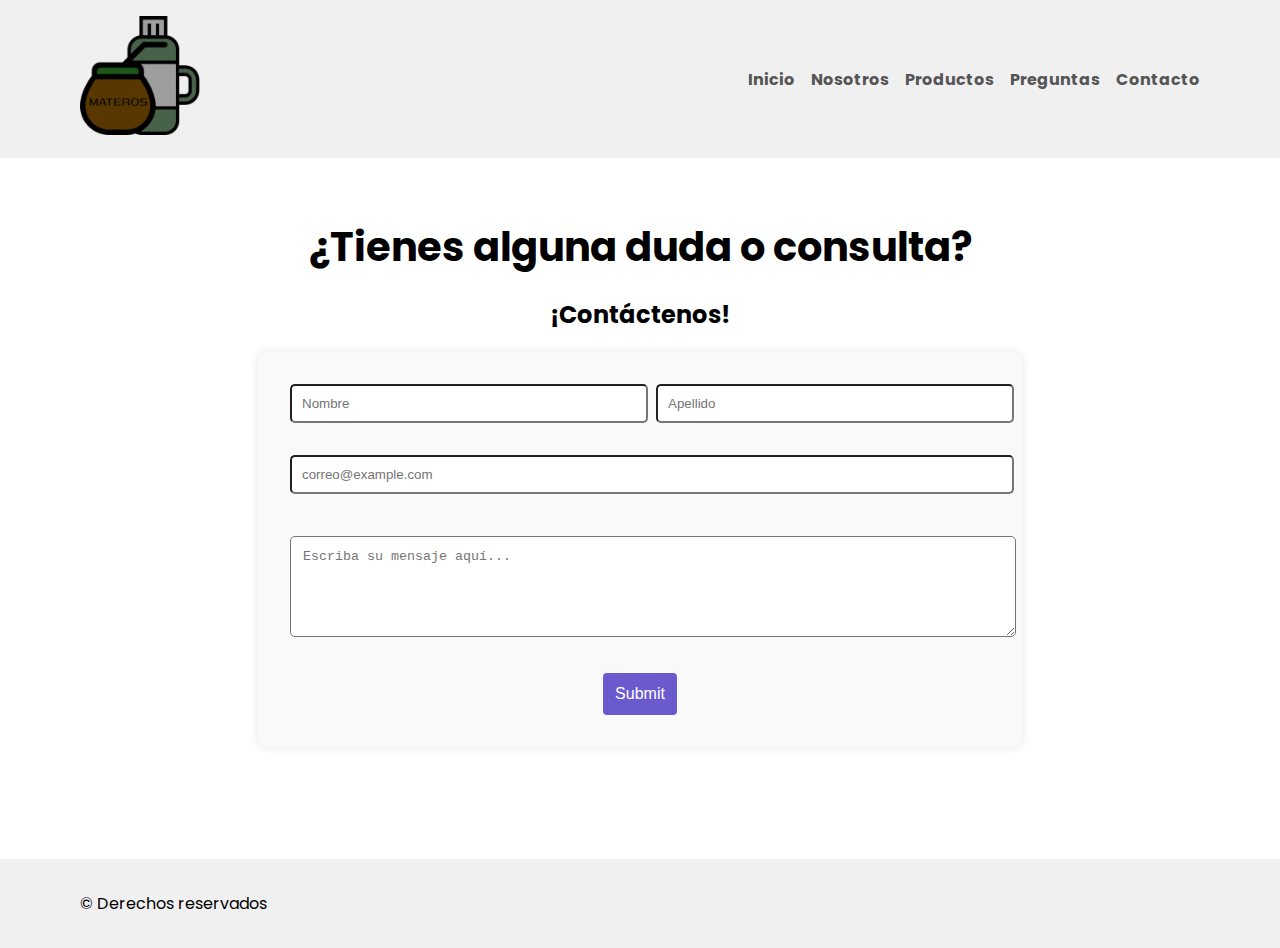
==== html/contacto.html @ 275099f6 "Primer commit" ====
<!DOCTYPE html>
<html lang="es">
<head>
    <meta charset="UTF-8">
    <meta name="viewport" content="width=device-width, initial-scale=1.0">
    <link rel="stylesheet" href="/css/style.css">
    <link rel="stylesheet" href="https://cdnjs.cloudflare.com/ajax/libs/font-awesome/6.5.1/css/all.min.css" integrity="sha512-DTOQO9RWCH3ppGqcWaEA1BIZOC6xxalwEsw9c2QQeAIftl+Vegovlnee1c9QX4TctnWMn13TZye+giMm8e2LwA==" crossorigin="anonymous" referrerpolicy="no-referrer" />
    <title>Contacto - Materos</title>
</head>
<body>
    <header>   
        <div class="logo">
            <a href="#"><img src="../img/logo(2).png" alt="Logo de Materos"></a>
        </div>
        <nav>
            <ul>
                <li><a href="/index.html">Inicio</a></li>
                <li><a href="./nosotros.html">Nosotros</a></li>
                <li><a href="./productos.html">Productos</a></li>
                <li><a href="./preguntas.html">Preguntas</a></li>
                <li><a href="./contacto.html">Contacto</a></li>
            </ul>
        </nav>
        <div class="header__menu">
            <i class="fa-solid fa-bars"></i>
        </div>
    </header>
    <main>
        <section class="section__contacto">
            <h1>¿Tienes alguna duda o consulta?</h1>
            <h2>¡Contáctenos!</h2>
            <div class="grid__form">
                <div class="input__nombre etiqueta entrada">
                    <input type="text" name="nombre" placeholder="Nombre" required>
                </div>
                <div class="input__telefono etiqueta entrada">
                    <input type="text" name="apellido" placeholder="Apellido" required>
                </div>
                <div class="input__correo etiqueta entrada">
                    <input type="email" name="correo" placeholder="correo@example.com" required>
                </div>
                <div class="input__mensaje">
                    <textarea name="mensaje" rows="5" placeholder="Escriba su mensaje aquí..." required></textarea>
                </div>
                <div class="input__boton"><input type="submit"></div>
            </div>
        </section>
    </main>
    
    <footer>
        <p>&copy; Derechos reservados</p>
        <div class="iconos">
            <a href="#"><i class="fa-brands fa-instagram"></i></a>
            <a href="#"><i class="fa-brands fa-facebook"></i></a>
        </div>
    </footer>
</body>
</html>
---- css/style.css ----
@import url('https://fonts.googleapis.com/css2?family=Poppins:ital,wght@0,100;0,200;0,300;0,400;0,500;0,600;0,700;0,800;0,900;1,100;1,200;1,300;1,400;1,500;1,600;1,700;1,800;1,900&family=Roboto:ital,wght@0,100;0,300;0,400;0,500;0,700;0,900;1,100;1,300;1,400;1,500;1,700;1,900&display=swap');

body {
    margin: 0;
    padding: 0;
    box-sizing: border-box;
}
h1,h2,h3,p,a{
    font-family: "Poppins", sans-serif;
}

/*HEADER*/
header {
    display: flex;
    justify-content: space-between;
    align-items: center;
    background-color: #f0f0f0;
    padding: 1rem 5rem;
}

header .logo img {
    width: 120px;
}

nav ul {
    list-style-type: none;
    margin: 0;
    padding: 0;
    display: flex;
    gap: 1rem;
}

nav ul li {
    display: inline;
}

nav ul li a {
    color: #555;
    text-decoration: none;
    font-weight: bold;
}
nav ul li a:hover {
    color: black;
    margin-right: 5px;
}
.header__menu{
    font-size: 35px;
    cursor: pointer;
    display: none;
}
/*FIN HEADER*/


main {
    padding: 2rem;
    text-align: center;
}

h1 {
    font-size: 2.5rem;
    margin-bottom: 1rem;
}

/*INDEX INICIO*/
.section__inicio{     /*Se reutiliza en nosotros.html*/
    display: grid;
    grid-template-columns: repeat(2,1fr);
    gap: 1rem;
}

.section__inicio p {
    font-size: 1.2rem;
    text-align: left;
    width: 80%;
}
.imagen__inicio{
    display: flex;
    justify-content: end;
}
.imagen__inicio img {
    width: 100%;
    max-width: 600px;
    height: auto;
}

.section__destacados h2 {
    font-size: 2rem;
    margin: 10rem 0 1.5rem 0;
}

.productos {
    display: grid;
    grid-template-columns: repeat(3,1fr);
    width: 1000px;
    margin: 0 auto;
    gap: 2rem;
}

.producto {
    width: 300px;
    margin-bottom: 2rem;
    
}

.producto img {
    width: 100%;
    height: 300px;
    object-fit: cover;
}

.producto button {
    display: block;
    width: 100%;
    padding: 0.5rem;
    background-color: #6200ea;
    color: white;
    border: none;
    cursor: pointer;
}

.producto button:hover,.button__productos:hover  {
    background-color: #3700b3;
}

.button__productos{
    display: block;
    padding: 0.5rem;
    background-color: #6200ea;
    color: white;
    border: none;
    cursor: pointer;
    margin: 0 auto;
}
/*FIN INDEX INICIO*/


/*FOOTER*/

footer {
    background-color: #f0f0f0;
    padding: 1rem 5rem;
    display: flex;
    justify-content: space-between;
    align-items: center;
}

footer .iconos a{
    font-size: 1.7rem;
    color: #555;
    text-decoration: none;
    padding: 5px;
}
footer .iconos a:hover{
    color: black;
}
/*FIN FOOTER*/

/*PRODUCTOS*/
.buscar{
    margin: 10px 0 20px 0;
    display: flex;
    align-items: center;
    justify-content: center;
}
.buscar input{
    padding: 5px;
    border-radius: 6px;
    background-color: #f0f0f0;
    font-family: "Poppins", sans-serif;;
}
.img__buscar{
    cursor: pointer;
    font-size: 23px;
    margin-left: 5px;
}
/*FIN PRODUCTOS*/

/*SOBRE NOSOTROS*/
.section__quehacemos {
    text-align: left;
    padding: 2rem 5rem;
    background-color: #dadada;
    border-radius: 10px;
    margin: 11rem auto 8rem auto;
    max-width: 1100px;
    align-items: center;
}

.section__quehacemos h2 {
    font-size: 2rem;
    margin-bottom: 1rem;
}

.section__quehacemos p {
    font-size: 1.2rem;
    margin-bottom: 1rem;
}

.section__quehacemos ul {
    list-style-type: disc;
    padding-left: 1.5rem;
}

.section__quehacemos li {
    margin-bottom: 0.5rem;
    font-size: 1.2rem;
}

.section__quehacemos__h2--responsive{
    display: none;
}

/*FIN SOBRE NOSOTROS*/

/*PREGUNTAS*/
.section__preguntas {
    text-align: left;
    padding: 2rem 5rem;
    background-color: #f9f9f9;
    border-radius: 10px;
    margin: 2rem auto 4rem auto;
    max-width: 1000px;
   
}

.section__preguntas .pregunta {
    margin-bottom: 1.5rem;
}

.section__preguntas h2 {
    font-size: 1.5rem;
    margin-bottom: 0.5rem;
}

.section__preguntas p {
    font-size: 1.2rem;
}

/*FIN PREGUNTAS*/

/*CONTACTO*/
.grid__form{
    display: grid;
    grid-template-columns: repeat(2, 1fr);
    gap: 10px;
    background-color: #f9f9f9;
    padding: 2rem;
    border-radius: 8px;
    box-shadow: 0 0 10px rgba(0, 0, 0, 0.1);
    max-width: 700px;
    margin: 0 auto 5rem auto;
    gap: 2rem;
}
.input__correo{
    grid-column:span 2;
}
.entrada input{
    width: 100%;
    padding: 10px;
    border-radius: 5px;
}
.input__mensaje{
    grid-column: span 2;
}
.input__mensaje textarea{
    width: 100%;
    margin-top: 10px;
    border-radius: 5px;
    padding: 12px;
}
.input__boton{
    grid-column: span 2;
}
.input__boton input{
    background-color: #6a5acd;
    color: white;
    padding: 0.75rem;
    border: none;
    border-radius: 4px;
    font-size: 1rem;
    cursor: pointer;
}

.input__boton input:hover {
    background-color: #5a4cad;
}
/*FIN CONTACTO*/





/* RESPONSIVE*/
@media (max-width: 800px) {
    nav{
        display: none;
    }

    .header__menu{
        display: block;
    }

    .section__inicio .imagen__inicio img {
        max-width: 100%;
    }

    .section__destacados .productos { /*Responsive productos*/
        display: flex;
        flex-direction: column;
        align-items: center;
        margin: 0 auto;
        width: 100%;
    }

    footer .iconos {
        display: flex;
    }

    /*NOSOTROS*/
    .inicio__nosotros__parrafo--2,.inicio__nosotros__parrafo--3 {
        display: none;
    }
    .section__quehacemos{
        padding: 2rem;
    }/*FIN NOSOTROS*/
    
}



@media (max-width: 1050px) {
    .section__inicio {
        display: flex;
        flex-direction: column;
        align-items: center;
        gap: 1rem;
    }

    .imagen__inicio {
        order: 2;
    }

    .section__inicio > div:first-child {
        order: 1;
    }

    .section__inicio p{
        text-align: center;
        margin: 0 auto;
        width: 100%;
    }

    .inicio__parrafo--2{
        display: none;

    }

    .productos {/*Responsive productos*/
        grid-template-columns: repeat(2,1fr);
        width: 100%;
        margin: 0 auto;
        gap: 2rem;
        justify-content: center;
        max-width: 800px;
    }
    .inicio__nosotros__parrafo--2,.inicio__nosotros__parrafo--3 {
        display: none;/*NOSOTROS*/
    }
    .section__preguntas {
        padding: 2rem 2.2rem;
    }        
}
/* FIN RESPONSIVE*/
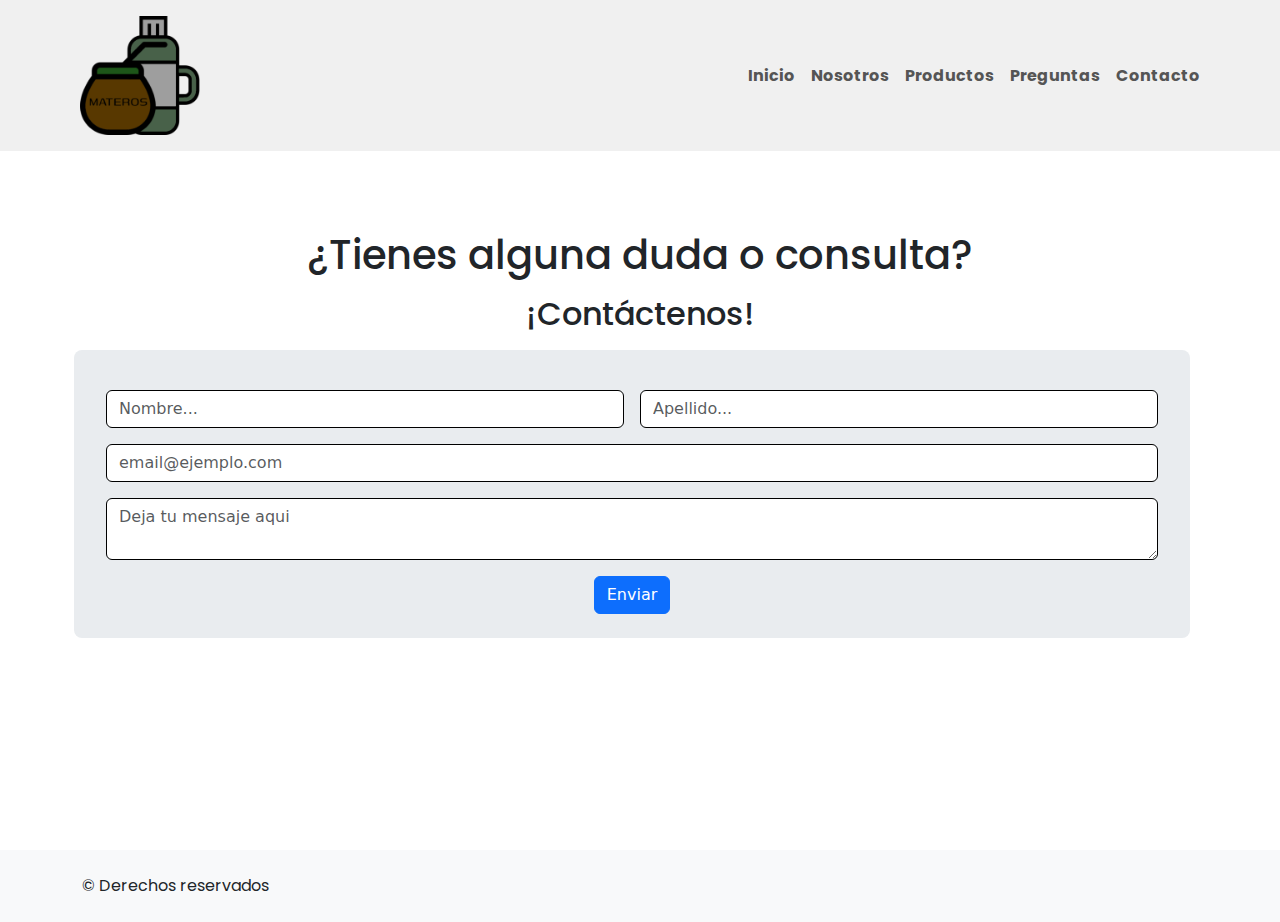
==== commit 658c0a7e: "Se agregaron elementos Bootstrap a contacto.html" ====
--- a/html/contacto.html
+++ b/html/contacto.html
@@ -3,18 +3,21 @@
 <head>
     <meta charset="UTF-8">
     <meta name="viewport" content="width=device-width, initial-scale=1.0">
-    <link rel="stylesheet" href="/css/style.css">
     <link rel="stylesheet" href="https://cdnjs.cloudflare.com/ajax/libs/font-awesome/6.5.1/css/all.min.css" integrity="sha512-DTOQO9RWCH3ppGqcWaEA1BIZOC6xxalwEsw9c2QQeAIftl+Vegovlnee1c9QX4TctnWMn13TZye+giMm8e2LwA==" crossorigin="anonymous" referrerpolicy="no-referrer" />
+    <!--bootstrap -->
+    <link href="https://cdn.jsdelivr.net/npm/bootstrap@5.3.3/dist/css/bootstrap.min.css" rel="stylesheet" integrity="sha384-QWTKZyjpPEjISv5WaRU9OFeRpok6YctnYmDr5pNlyT2bRjXh0JMhjY6hW+ALEwIH" crossorigin="anonymous">
+    <!--css -->
+    <link rel="stylesheet" href="../css/style.css">
     <title>Contacto - Materos</title>
 </head>
 <body>
-    <header>   
+    <header>  
         <div class="logo">
             <a href="#"><img src="../img/logo(2).png" alt="Logo de Materos"></a>
         </div>
         <nav>
             <ul>
-                <li><a href="/index.html">Inicio</a></li>
+                <li><a href="../index.html">Inicio</a></li>
                 <li><a href="./nosotros.html">Nosotros</a></li>
                 <li><a href="./productos.html">Productos</a></li>
                 <li><a href="./preguntas.html">Preguntas</a></li>
@@ -24,35 +27,53 @@
         <div class="header__menu">
             <i class="fa-solid fa-bars"></i>
         </div>
+        
     </header>
     <main>
-        <section class="section__contacto">
+        <section class="container mt-5">
             <h1>¿Tienes alguna duda o consulta?</h1>
             <h2>¡Contáctenos!</h2>
-            <div class="grid__form">
-                <div class="input__nombre etiqueta entrada">
-                    <input type="text" name="nombre" placeholder="Nombre" required>
+            <form class="row g-3 w-100 bg-body-secondary p-4 rounded-3
+            mt-3">
+
+                <div class="col-md-6">
+                    <input type="text" class="form-control border-success border-black" placeholder="Nombre...">
                 </div>
-                <div class="input__telefono etiqueta entrada">
-                    <input type="text" name="apellido" placeholder="Apellido" required>
+
+                <div class="col-md-6">
+                    <input type="text" class="form-control border-success border-black" placeholder="Apellido...">
                 </div>
-                <div class="input__correo etiqueta entrada">
-                    <input type="email" name="correo" placeholder="correo@example.com" required>
+
+                <div class="col-12">
+                    <input type="email" class="form-control border-success border-black" placeholder="email@ejemplo.com">
                 </div>
-                <div class="input__mensaje">
-                    <textarea name="mensaje" rows="5" placeholder="Escriba su mensaje aquí..." required></textarea>
+
+                <div class="col-12">
+                    <textarea class="form-control border-success border-black" placeholder="Deja tu mensaje aqui"></textarea>
                 </div>
-                <div class="input__boton"><input type="submit"></div>
-            </div>
+
+                <div class="col-12">
+                    <button type="button" class="btn btn-primary">Enviar</button>
+                </div>
+
+            </form>
         </section>
     </main>
     
-    <footer>
-        <p>&copy; Derechos reservados</p>
-        <div class="iconos">
-            <a href="#"><i class="fa-brands fa-instagram"></i></a>
-            <a href="#"><i class="fa-brands fa-facebook"></i></a>
+    <footer class="bg-light text-dark p-3 mt-6">
+        <div class="container">
+            <div class="d-flex justify-content-between align-items-center">
+                <p class="mb-0">&copy; Derechos reservados</p>
+                <div class="iconos">
+                    <a href="#" class="text-dark me-2"><i class="fa-brands fa-instagram"></i></a>
+                    <a href="#" class="text-dark"><i class="fa-brands fa-facebook"></i></a>
+                </div>
+            </div>
         </div>
     </footer>
+
+    <!--bootstrap -->
+    <script src="https://cdn.jsdelivr.net/npm/@popperjs/core@2.11.8/dist/umd/popper.min.js" integrity="sha384-I7E8VVD/ismYTF4hNIPjVp/Zjvgyol6VFvRkX/vR+Vc4jQkC+hVqc2pM8ODewa9r" crossorigin="anonymous"></script>
+    <script src="https://cdn.jsdelivr.net/npm/bootstrap@5.3.3/dist/js/bootstrap.min.js" integrity="sha384-0pUGZvbkm6XF6gxjEnlmuGrJXVbNuzT9qBBavbLwCsOGabYfZo0T0to5eqruptLy" crossorigin="anonymous"></script>
 </body>
 </html>--- a/css/style.css
+++ b/css/style.css
@@ -152,6 +152,10 @@
 }
 footer .iconos a:hover{
     color: black;
+}
+
+.mt-6{
+    margin-top: 180px;
 }
 /*FIN FOOTER*/
 
@@ -254,6 +258,7 @@
 .input__correo{
     grid-column:span 2;
 }
+/*
 .entrada input{
     width: 100%;
     padding: 10px;
@@ -283,7 +288,7 @@
 
 .input__boton input:hover {
     background-color: #5a4cad;
-}
+}*/
 /*FIN CONTACTO*/
 
 
